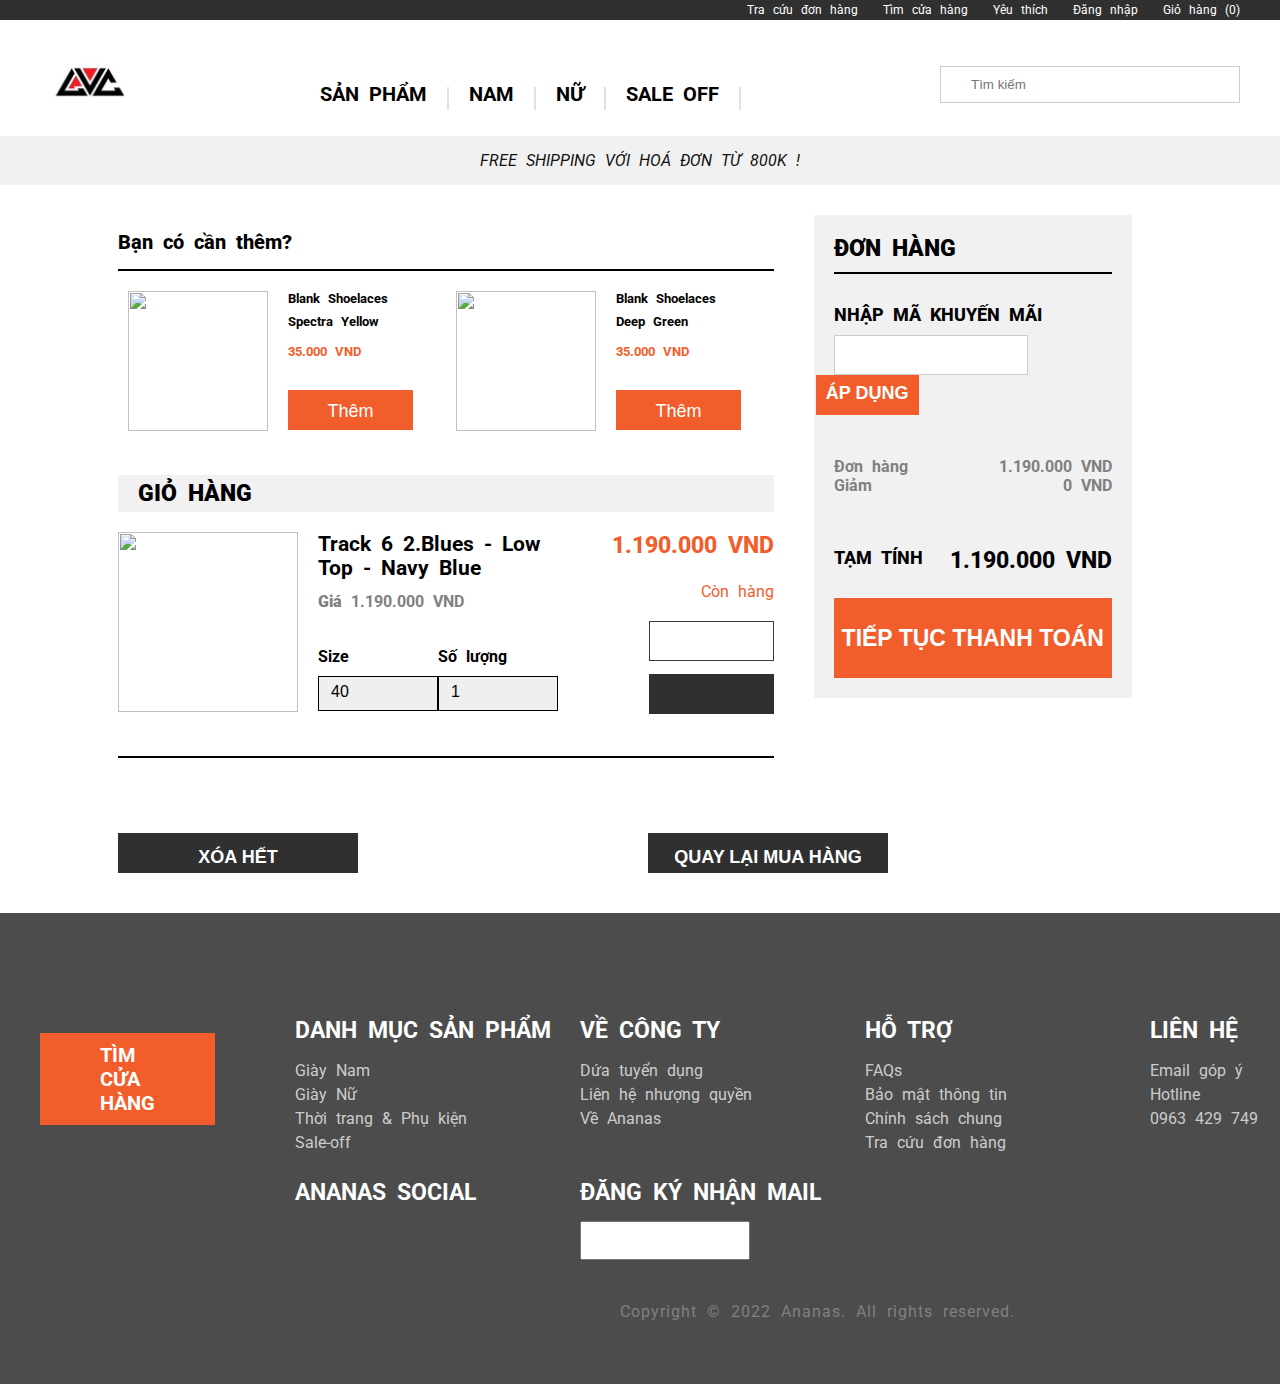
==== two-pages/subsite/Cart/Cart.html @ 0d18b5a7 "push source code" ====
<!DOCTYPE html>
<html lang="en">
    <head>
        <meta charset="UTF-8">
        <meta name="viewport" content="width=device-width, initial-scale=1.0">
        <link
        href="https://fonts.googleapis.com/css2?family=Dancing+Script&family=Jost:wght@200&family=Montserrat:ital,wght@0,100;0,400;1,300&family=Roboto&family=Space+Mono&family=Work+Sans:wght@300&display=swap"
        rel="stylesheet" />
        <link rel="stylesheet" href="https://cdnjs.cloudflare.com/ajax/libs/font-awesome/6.4.0/css/all.min.css"
        integrity="sha512-iecdLmaskl7CVkqkXNQ/ZH/XLlvWZOJyj7Yy7tcenmpD1ypASozpmT/E0iPtmFIB46ZmdtAc9eNBvH0H/ZpiBw=="
        crossorigin="anonymous" referrerpolicy="no-referrer" />
        <script src="https://cdnjs.cloudflare.com/ajax/libs/font-awesome/6.4.0/js/all.min.js"
        integrity="sha512-fD9DI5bZwQxOi7MhYWnnNPlvXdp/2Pj3XSTRrFs5FQa4mizyGLnJcN6tuvUS6LbmgN1ut+XGSABKvjN0H6Aoow=="
        crossorigin="anonymous" referrerpolicy="no-referrer"></script>
       <link rel="stylesheet" href="../../style.css">
        <link rel="stylesheet" href="Cart.css">
       
        <title>Cart</title>
    </head>
    <body>
        <div class="wrapper">
            <header>
                <div class="top-header">
                    <div class="container">
                        <ul class="top-header-list">
                            <!-- list1 -->
                            <li class="top-header-item">
                                <a class="link-top-header" href="">
                                    <img class="icon-top-header"
                                        src="https://ananas.vn/wp-content/themes/ananas/fe-assets/images/svg/icon_tra_cuu_don_hang.svg"
                                        alt="" />
                                    Tra cứu đơn hàng
                                </a>
                            </li>
                            <!-- list2 -->
                            <li class="top-header-item">
                                <a class="link-top-header" href="">
                                    <img class="icon-top-header"
                                        src="https://ananas.vn/wp-content/themes/ananas/fe-assets/images/svg/icon_tim_cua_hang.svg"
                                        alt="" />
                                    Tìm cửa hàng
                                </a>
                            </li>
                            <!-- list3 -->
                            <li class="top-header-item">
                                <a class="link-top-header" href="">
                                    <img class="icon-top-header"
                                        src="https://ananas.vn/wp-content/themes/ananas/fe-assets/images/svg/icon_heart_header.svg"
                                        alt="" />
                                    Yêu thích
                                </a>
                            </li>
                            <!-- list4 -->
                            <li class="top-header-item">
                                <a class="link-top-header" href="../../subsite/Log In/LogIn.html">
                                    <img class="icon-top-header"
                                        src="https://ananas.vn/wp-content/themes/ananas/fe-assets/images//svg/icon_dang_nhap.svg"
                                        alt="" />
                                    Đăng nhập
                                </a>
                            </li>
                            <!-- list5 -->
                            <li class="top-header-item">
                                <a class="link-top-header" href="">
                                    <img class="icon-top-header"
                                        src="https://ananas.vn/wp-content/themes/ananas/fe-assets/images/svg/icon_gio_hang.svg"
                                        alt="" />
                                    Giỏ hàng (0)
                                </a>
                            </li>
                        </ul>
                    </div>
                </div>
                <div class="main-header">
                    <div class="container">
                        <div class="main-header-content">
                            <a href="../../index.html" class="logo">
                                <img height="100px" src="../../assets/img/logo.jpg"
                                    alt="" />
                            </a>
                            <ul class="nav-menu">
                                <!-- item1 -->
                                <li class="menu-item menu-product">
                                    <a class="link-menu-item" href="../../subsite/listProduct/listProduct.html">
                                        SẢN PHẨM
                                        <i class="fa-solid fa-angle-down"></i>
                                        <i class="fa-solid fa-angle-up"></i>
                                    </a>
                                    
                                </li>
                                <li class="line"></li>
                                <!-- item2 -->
                                <li class="menu-item">
                                    <a class="link-menu-item" href="">
                                        NAM
                                        <i class="fa-solid fa-angle-down"></i>
                                        <i class="fa-solid fa-angle-up"></i>
                                    </a>
                                </li>
                                <li class="line"></li>
                                <!-- item3 -->
                                <li class="menu-item">
                                    <a class="link-menu-item" href="">
                                        NỮ
                                        <i class="fa-solid fa-angle-down"></i>
                                        <i class="fa-solid fa-angle-up"></i>
                                    </a>
                                </li>
                                <li class="line"></li>
                                <!-- item1 -->
                                <li class="menu-item">
                                    <a class="link-menu-item" href=""> SALE OFF </a>
                                </li>
                                <li class="line"></li>
                                <!-- item1 -->
                                <li class="menu-item">
                                    <a class="link-menu-item" href="">
                                        <img class="img-logo"
                                            src="https://ananas.vn/wp-content/themes/ananas/fe-assets/images/svg/DiscoverYOU.svg"
                                            alt="" />
                                    </a>
                                </li>
                            </ul>
                            <div class="form-group">
                                <i class="fa-solid fa-magnifying-glass"></i>
                                <input type="text" class="ipt-search" placeholder="Tìm kiếm" />
                            </div>
                        </div>
                    </div>
                </div>
                <div class="hot-news">
                    <div class="container">
                        <div class="hot-news-content">
                            <i class="fa-solid fa-angle-left"></i>
                            <span><i>FREE SHIPPING VỚI HOÁ ĐƠN TỪ 800K !</i></span>
                            <i class="fa-solid fa-angle-right"></i>
                        </div>
                    </div>
                </div>
            </header>
            <main>
                <section class="main-cart">
                    <div class="content-container-left">
                        <div class="content-left-first">
                            <p class="content-left-first-title">Bạn có cần thêm?</p>
                            <div class="Product-Suggestions">
                                <div class="Product-Suggestions-Item">
                                    <div class="Item-child-img">
                                        <img src="	https://ananas.vn/wp-content/uploads/ALB007_1-500x500.jpg" alt="">
                                    </div>
                                    <div class="Item-child-content">
                                        <h4>Blank Shoelaces</h4>
                                        <h4>Spectra Yellow</h4>
                                        <h5 class="price">35.000 VND</h5>
                                        <h5>
                                            <button class="btn">Thêm</button>
                                        </h5>
                                    </div>
                                </div>
                                <div class="Product-Suggestions-Item">
                                    <div class="Item-child-img">
                                        <img src="https://ananas.vn/wp-content/uploads/pro_ALB012_1_Fix-500x500.jpeg" alt="">
                                    </div>
                                    <div class="Item-child-content">
                                        <h4>Blank Shoelaces</h4>
                                        <h4>Deep Green</h4>
                                        <h5 class="price">35.000 VND</h5>
                                        <h5>
                                            <button class="btn">Thêm</button>
                                        </h5>
                                    </div>
                                </div>
                            </div>
                        </div>
                        <div class="content-left-second">
                            <div class="content-left-second-title">GIỎ HÀNG</div>
                            <div class="main-content-left-second">
                                <div class="product">
                                    <div class="image-product">
                                        <img src="https://ananas.vn/wp-content/uploads/Pro_A6T014_1-500x500.jpeg" alt="">
                                    </div>
                                    <div class="product-content">
                                        <h4>Track 6 2.Blues - Low Top - Navy Blue</h4>
                                        <h5 class="price-product">
                                            <span class="saleoff">
                                                <strong>Giá</strong>
                                                1.190.000 VND
                                            </span>
                                        </h5>
                                        <div class="option">
                                            <div class="size-quantity">
                                                <h5>Size</h5>
                                                <button class="size-quantity-item">
                                                    <p>40</p>
                                                    <span>
                                                        <img src="https://ananas.vn/wp-content/themes/ananas/fe-assets/images/icon_down_black.png" alt="">
                                                    </span>
                                                </button>
                                            </div>
                                            <div class="size-quantity">
                                                <h5>Số lượng</h5>
                                                <button class="size-quantity-item">
                                                    <p>1</p>
                                                    <span>
                                                        <img src="https://ananas.vn/wp-content/themes/ananas/fe-assets/images/icon_down_black.png" alt="">
                                                    </span>
                                                </button>
                                            </div>
                                        </div>
                                    </div>
                                </div>
                                <div class="sub-product">
                                    <div class="sub-product-price">1.190.000 VND</div>
                                    <div class="stocking">Còn hàng</div>
                                    <div class="favorite-and-delete">
                                        <button class="btn-favorite">
                                            <img src="	https://ananas.vn/wp-content/themes/ananas/fe-assets/images/svg/Heart.svg" alt="">
                                        </button>
                                        <button class="btn-delete">
                                            <img src="	https://ananas.vn/wp-content/themes/ananas/fe-assets/images/svg/Trash_bin.svg" alt="">
                                        </button>
                                    </div>
                                </div>
                            </div>
                            <div class="hihi"></div>
                            <div class="content-left-last">
                                <div class="content-left-last-item">
                                    <button>XÓA HẾT</button>
                                </div>
                                <div class="content-left-last-item right" >
                                    <button>QUAY LẠI MUA HÀNG</button>
                                </div>
                            </div>
                        </div>
                    </div>
                    <div class="content-container-right">
                        <ul class="list-group">
                            <li class="list-group-item-title">ĐƠN HÀNG</li>
                            <li class="list-group-item-divider"></li>
                            <li class="list-group-item-repost-code">NHẬP MÃ KHUYẾN MÃI</li>
                            <li class="list-group-item-input">
                                <input type="text">
                                <span>
                                    <button>ÁP DỤNG</button>
                                </span>
                            </li>
                            <li class="list-group-item-divider-2"></li>
                            <li class="list-group-item-order">
                                <span class="item-oder-title">Đơn hàng</span>
                                <span class="item-oder-price">1.190.000 VND</span>
                            </li>
                            <li class="list-group-item-reduce">
                                <span class="item-oder-title">Giảm</span>
                                <span class="item-oder-price">0 VND</span>
                            </li>
                            <li class="list-group-item-divider-2"></li>
                            <li class="list-group-item-provisional">
                                <span class="item-provisional-title">TẠM TÍNH</span>
                                <span class="item-provisional-price">1.190.000 VND</span>
                            </li>
                            <li class="list-group-item-pay">
                                <button class="item-pay-btn">TIẾP TỤC THANH TOÁN</button>
                            </li>
                        </ul>
                    </div>
                </section>
            </main>
            <footer>
                <div class="footer-left">
                    <img class="img-footer" src="https://ananas.vn/wp-content/themes/ananas/fe-assets/images/svg/Store.svg" alt="">
                    <a class=" link-search-footer" href="">
                        TÌM CỬA HÀNG
                    </a>
                </div>
                <div class="container">
                    <div class="footer-main">
                        <div class="footer-content">
                            <!-- item1 -->
                            <div class="footer-menu">
                                <a class="link-footer-menu" href="">
                                    <h4 class="title-h4">DANH MỤC SẢN PHẨM</h4>
                                </a>
                                <ul class="footer-menu-list">
                                    <li class="footer-menu-item">
                                        <a class="des" href="">Giày Nam</a>
                                    </li>
                                    <li class="footer-menu-item">
                                        <a class="des" href="">Giày Nữ</a>
                                    </li>
                                    <li class="footer-menu-item">
                                        <a class="des" href="">Thời trang & Phụ kiện</a>
                                    </li>
                                    <li class="footer-menu-item">
                                        <a class="des" href="">Sale-off</a>
                                    </li>
                                </ul>
                            </div>
                            <!-- item2 -->
                            <div class="footer-menu">
                                <a class="link-footer-menu" href="">
                                    <h4 class="title-h4">VỀ CÔNG TY</h4>
                                </a>
                                <ul class="footer-menu-list">
                                    <li class="footer-menu-item">
                                        <a class="des" href="">Dứa tuyển dụng</a>
                                    </li>
                                    <li class="footer-menu-item">
                                        <a class="des" href="">Liên hệ nhượng quyền</a>
                                    </li>
                                    <li class="footer-menu-item">
                                        <a class="des" href="">Về Ananas</a>
                                    </li>
                                   
                                </ul>
                            </div>
                            <!-- item3 -->
                            <div class="footer-menu">
                                <a class="link-footer-menu" href="">
                                    <h4 class="title-h4">HỖ TRỢ</h4>
                                </a>
                                <ul class="footer-menu-list">
                                    <li class="footer-menu-item">
                                        <a class="des" href="">FAQs</a>
                                    </li>
                                    <li class="footer-menu-item">
                                        <a class="des" href="">Bảo mật thông tin</a>
                                    </li>
                                    <li class="footer-menu-item">
                                        <a class="des" href="">Chính sách chung</a>
                                    </li>
                                    <li class="footer-menu-item">
                                        <a class="des" href="">Tra cứu đơn hàng</a>
                                    </li>
                                </ul>
                            </div>
                            <!-- item4 -->
                            <div class="footer-menu">
                                <a class="link-footer-menu" href="">
                                    <h4 class="title-h4">LIÊN HỆ</h4>
                                </a>
                                <ul class="footer-menu-list">
                                    <li class="footer-menu-item">
                                        <a class="des" href="">Email góp ý</a>
                                    </li>
                                    <li class="footer-menu-item">
                                        <a class="des" href="">Hotline</a>
                                    </li>
                                    <li class="footer-menu-item">
                                        <a class="des" href="">0963 429 749</a>
                                    </li>
                                </ul>
                            </div>
                            <!-- item5 -->
                            <div class="footer-menu">
                                <a class="link-footer-menu" href="">
                                    <h4 class="title-h4">ANANAS SOCIAL</h4>
                                </a>
                                <ul class="footer-menu-list footer-social">
                                    <li class="footer-menu-item">
                                        <a class="des" href="">
                                            <img class="social-footer" src="https://ananas.vn/wp-content/themes/ananas/fe-assets/images/svg/icon_facebook.svg" alt="">
                                        </a>
                                    </li>
                                    <li class="footer-menu-item">
                                        <a class="des" href="">
                                            <img class="social-footer" src="https://ananas.vn/wp-content/themes/ananas/fe-assets/images/svg/icon_instagram.svg" alt="">
                                        </a>
                                    </li>
                                    <li class="footer-menu-item">
                                        <a class="des" href="">
                                            <img class="social-footer" src="https://ananas.vn/wp-content/themes/ananas/fe-assets/images/svg/icon_youtube.svg" alt="">
                                        </a>
                                    </li>
                                </ul>
                            </div>
                            <!-- item6 -->
                            <div class="footer-menu">
                                <a class="link-footer-menu" href="">
                                    <h4 class="title-h4">ĐĂNG KÝ NHẬN MAIL</h4>
                                </a>
                                <div class="form-footer">
                                    <input class="inp-footer" type="text">
                                    <a class="link-search" href="">
                                        <img class="click-here" src="https://ananas.vn/wp-content/themes/ananas/fe-assets/images/arrow_right.jpg" alt="">
                                    </a>
                                </div>
                            </div>
                            
                        </div>
                        <div class="footer-menu footer-brand-img">
                            <a class="link-brand" href="">
                                <img class="img-brand-footer" src="https://ananas.vn/wp-content/themes/ananas/fe-assets/images/svg/Logo_Ananas_Footer.svg" alt="">
                            </a>
                        </div>
                        <div class="footer-bottom">
                            <a class="link-footer-bottom" href="">
                                <img class="img-footer-bottom" src="https://ananas.vn/wp-content/themes/ananas/fe-assets/images/icon_bocongthuong.png" alt="">
                            </a>
                            <p class="des">
                        Copyright © 2022 Ananas. All rights reserved.
                            </p>
                        </div>
                    </div>
                    
                </div>
            </footer>
        </div>
    </body>
</html>
---- two-pages/style.css ----
* {
    margin: 0;
    padding: 0;
    box-sizing: border-box;
  }
  a {
    text-decoration: none;
    color: #111;
  }
  
  ul,
  li,
  ol {
    list-style: none;
  }
  
  body {
    font-family: 'Roboto', sans-serif;
    font-size: 16px;
    color: #111;
    word-spacing: 5px;
  }
  .container{
    min-width: 1200px;
    max-width: 1200px;
    margin: 0 auto;
  }
  .text{
    font-size: 14px;
    line-height: 1.4;
}
input{
  outline: none;
}
/* img{
    width: 100%;
} */
.top-header{
    background: #303030;
    padding: 3px 0;
    margin-bottom: 10px;
}
.top-header-list{
    display: flex;
    justify-content: flex-end;
}
.link-top-header{
    color: #fff;
    font-size: 12px;
    display: flex;
    align-items: center;
}
.top-header-item{
    display: flex;
    margin-left: 18px;
}
.icon-top-header{
    margin-right: 7px;
}
.link-top-header:hover{
    color: #f15e2c;
}
.main-header{
    margin-top: 12px;
}
.main-header-content{
    display: flex;
    justify-content: space-between;
    align-items: center;
}
.nav-menu{
    display: flex;
    align-items: center;
}
.menu-item .link-menu-item{
    padding: 20px 20px 0px 20px;
}

.link-menu-item:hover .fa-angle-up{
    display: block;
}
.link-menu-item:hover .fa-angle-down{
    display: none;
}
.link-menu-item:hover{
    color: #f15e2c;
}
.link-menu-item{
    /*  */
    font-size: 20px;
    color: #000;
    font-weight: bold;
    display: flex;
    align-items: flex-end;
    text-transform: uppercase;
}
.line{
    border-right: #e3e2e2 2px solid;
    margin-top: 28px;
    height: 23px;
}
.form-group{
    width: 25%;
    position: relative;
}
.fa-magnifying-glass{
    color:  #797777;
    position: absolute;
    top: 10px;
    left: 10px;
}
.ipt-search{
    padding: 10px 12px 10px 30px;
    border: 1px solid#ccc;
    width: 100%;
}
.fa-angle-up{
    display: none;
}

.fa-angle-down, .fa-angle-up{
    font-size: 12px;
}
/* .dropdown-product */

.dropdown-menu{
    display: none;
}
/* hot new */
.hot-news{
    background: #f1f1f1;
    padding: 15px;
}
.hot-news-content{
    display: flex;
    justify-content: space-around;
    cursor: pointer;
}
.banner{
    background: url('https://ananas.vn/wp-content/uploads/Hi-im-Mule_1920x1050-Desktop.jpg');
}
.banner-after, .banner{
    height: 100vh;
    background-position: center center;
    background-repeat: no-repeat;
    background-size: cover cover;
}
/* home-collection */
.home-collection{
    padding: 80px 40px;
}
.home-collection-row{
    display: flex;
    justify-content: center;
    gap: 40px;
}
.link-home-collection .title-h3{
    margin-bottom: 10px;
}
.img-home-collection{
    width: 100%;
    margin-bottom: 30px;
}
.title-h3{
    font-size: 30px;
    color: #000;
}
.link-home-collection .title-h3:hover {
    color: #f15e2c;
}
.des{
    font-size: 16px;
    color: #000;
    line-height: 1.5em;
}
.collection-left{
    width: 50%;
}
.collection-right{
    width: 50%;
}
.collection-right .img-home-collection{
    height: 309px;
}
/* home-bye */
.home-buy{
    margin-bottom: 30px;
}
.home-buy-content .title-h3{
    margin-bottom: 40px;
    text-align: center;
}
.link-menu-item.link-btn{
    display: flex;
    justify-content: center;
    padding: 10px 30px;
    background: #303030;
    width: 20%;
    margin: 0 auto;
    color: #fff;
}
.list-bgr{
    display: flex;
    gap: 10px;
}
.item-gr{
    position: relative;
}
.list-bgr{
    position: relative;
}
.content-list-bgr .link-menu-item{
    color: #fff;
    margin-bottom: 40px;
}
.content-list-bgr{
    width: 100%;
    display: flex;
    flex-direction: column;
    align-items: center;
    position: absolute;
    top: 10%;
}

.content-list-bgr .des{
    color: #fff;
    padding: 5px 0;
}
.content-list-bgr .des:hover{
    color: #f15e2c;
}
.link-menu-item:hover{
    color: #f15e2c;
}
.banner-after{
    margin: 60px 0;
    background: url('https://ananas.vn/wp-content/uploads/Banner_Clothing.jpg');
}
/* home-if */
.home-ins, .home-new{
    width: 50%;
    text-align: center;
}

.home-if-main-content{
    display: flex;
    
}
.home-new .title-h3{
    margin-bottom: 30px;
}
.row-new-list{
    padding: 0 10px;
    margin-bottom: 20px;
    display: grid;
    grid-template-columns: repeat(2,1fr);
    gap: 40px 20px;
}
.row-new-item{
    text-align: left;
}
.row-new-item .link-menu-item{
    margin: 20px 0 10px;
} 
.des-i{
    color: #f15e2c;
}
.btn{
    padding: 6px 30px;
    background: #303030;
}
/* footer */
footer{
    background-color: #4c4c4c;
    padding: 60px 0px 60px 0px;
    overflow: hidden;
    display: flex;
    margin-top: 100px;
}
.footer-left{
    display: flex;
    flex-direction: column;
    margin: 40px 0;
}
.link-search-footer{
    background-color: #f15e2c;
    text-align: left;
    font-size: 20px;
    color:#fff;
    font-weight: bold;
    text-transform: uppercase;
    padding: 10px 60px;
    margin-left: 40px;
}
.img-footer{
    margin-left: 40px;
    padding-bottom: 20px;
}
.link-footer-menu .title-h4{
    color: #fff;
    font-size: 23px;
    padding-bottom: 9px;
    line-height: 1.6em;
}
.footer-menu-item .des{
    color: #cccccc;
    font-size: 16px;
    text-decoration: none;
}
.footer-menu-item .des:hover{
    color: #f15e2c;
}
.footer-content{
    display: grid;
    grid-template-columns: repeat(4,1fr);
    margin: 40px 0 40px 80px;
    gap: 20px;
}
.footer-social{
    display: flex;
}
.social-footer{
    margin-left: 10px;
}
.form-footer{
    display: flex;
    align-items: center;
}
.inp-footer{
    padding: 6px 12px;
    width: 170px;
    height: 39px;
}
.footer-main{
    position: relative;
}
.footer-brand-img{
    position: absolute;
    bottom: 35%;
    right: 0;
    margin-right: 200px;
}
.footer-bottom .des{
    font-size: 16px;
    letter-spacing: 1px;
    color: #808080;
}
.footer-bottom{
    display: flex;
    justify-content: space-between;
    width: 60%;
    align-items: center;
    margin-left: 80px;
    
}
---- two-pages/subsite/Cart/Cart.css ----
.main-cart{
    width: 80%;
    margin: auto;
    margin-top: 30px;
    margin-bottom: -60px;
    display: flex;
}

.content-container-left{
    width: 66%;
    padding-right: 40px;
}

.content-left-first{
    margin-left: -10px;
    margin-right: -10px;
    margin-bottom: 40px;
}

.content-left-first-title{
    color: #000;
    font-weight: 800;
    font-size: 20px;
    border-bottom: #000 2px solid;
    margin: 0px 0px 20px 0px;
    padding: 15px 0px;
}

.Product-Suggestions{
    display: flex;
}

.Product-Suggestions-Item{
    display: flex;
    width: 375px;
}

.Item-child-img{
    padding-left: 10px;
    padding-right: 20px;
}

.Item-child-img img{
    width: 140px;
    height: 140px;
}

.Item-child-content{
    display:table-cell;
    vertical-align:top;
}

.Item-child-content h4{
    color: #000;
    font-size: 13px;
    margin-bottom: 8px;
}

.price{
    color: #f15e2c;
    font-size: 13px;
    margin-top: 15px;
}

.btn{
    border-radius: 0px;
    -webkit-border-radius: 0px;
    -moz-border-radius: 0px;
    -ms-border-radius: 0px;
    -o-border-radius: 0px;
    background-color: #f15e2c;
    color: #fff;
    font-size: 18px;
    height: 40px;
    width: 125px;
    padding-top: 8px;
    bottom: 0px;
    margin-top: 31px;
    border: #fff;
}

.content-left-second{
    margin-left: -10px;
    margin-right: -10px;
}

.content-left-second-title{
    color: #000;
    background-color: #f1f1f1;
    font-weight: 900;
    font-size: 23px;
    margin: 20px 0px 20px 0px;
    padding: 5px 20px 5px 20px;
}

.main-content-left-second{
    display: flex;
}

.product{
    display: flex;
    width: 75%;
}

.image-product{
    padding-right: 20px;
}

.image-product img{
    width: 180px;
    height: 180px;
}

.product-content{
    display:table-cell;
    vertical-align:top;
}

.product-content h4{
    color: #000;
    font-size: 21px;
    min-height: 50px;
}

.price-product{
    color: #808080;
    margin-top: 10px;
}

.saleoff{
    font-size: 16px;
}

.option{
    display: flex;
    margin-top: 36px;
}

.option h5{
    color: #000;
    font-size: 16px;
    margin-bottom: 10px;
}

.size-quantity{
    width: 50%;
}

.size-quantity-item{
    display: flex;
    border: #000 1px solid;
    width: 120px;
    height: 35px;
    padding: 6px 12px 6px 12px;
}

.size-quantity-item p{
    width: 100%;
    font-size: 16px;
    text-align: left;
}

.sub-product{
    text-align: right;
    margin-left: 30px;
}

.sub-product-price{
    color: #f15e2c;
    font-size: 23px;
    min-height: 50px;
    font-weight: 800;
}

.stocking{
    color: #f15e2c;
    font-size: 16px;
}

.favorite-and-delete{
    display: block;
    margin-top: 20px;
}

.favorite-and-delete button{
    width: 125px;
    height: 40px;
}

.btn-favorite{
    background-color: #fff;
    border: #3a3a3a 1px solid;
}

.btn-delete{
    margin-top: 13px;
    background-color: #303030;
    border: #303030 1px solid;

}

.hihi{
    border-bottom: #000 2px solid;
    margin: 40px 0px;
}

.content-left-last{
    display: flex;
}

.content-left-last-item{
    width: 50%;
    margin: 35px 0px 0px 0px;
}

.content-left-last button{
    font-weight: 600;
    height: 40px;
    width: 240px;
    padding-top: 9px;
    border: none;
    background-color: #303030;
    color: #fff;
    font-size: 18px;
}

.right{
    float: right;
    margin-left: 290px;
}

.content-container-right{
    width: 33%;
    padding: 0px 10px;
}

.list-group{
    background-color: #f1f1f1;
    padding-top: 5px;
    padding-bottom: 20px;
    padding-left: 0;
    padding: 10px 20px;
}

.list-group-item-title{
    color: #000;
    font-size: 23px;
    padding: 10px 0px;
    font-weight: 900;
}

.list-group-item-divider{
    border: #000 1px solid;
    /* margin: 0px 20px; */
    padding: 0px;
}

.list-group-item-repost-code{
    color: #000;
    font-size: 18px;
    margin: 20px 0px 0px 0px;
    padding-bottom: 10px;
    padding-top: 10px;
    font-weight: 800;
}

.list-group-item-input{
    display: inline;
}

.list-group-item-input input{
    width: 70%;
    height: 40px;
    border: 1px solid #ccc;
    margin-right: 9px;
}

.list-group-item-input span{
    margin: -33px;
}

.list-group-item-input button{
    background-color: #f15e2c;
    color: #fff;
    font-size: 18px;
    height: 40px;
    border: 0px;
    margin: 0px 15px;
    padding: 0px 10px;
    padding-bottom: 3px;
    font-weight: 700;
}

.list-group-item-divider-2{
    background: url(https://ananas.vn/wp-content/themes/ananas/fe-assets/images/bg_divider.png
    );
    height: 2px;
    margin: 20px 0px;
}

.list-group-item-order{

}

.item-oder-title{
    color: #808080;
    font-size: 16px;
    font-weight: 700;
}

.item-oder-price{
    float: right;
    color: #808080;
    font-size: 16px;
    font-weight: 700;

}

.list-group-item-reduce{

}

.list-group-item-provisional{
    padding: 10px 0px;
}

.item-provisional-title{
    color: #000;
    font-size: 18px;
    font-weight: 800;
}

.item-provisional-price{
    float: right;
    color: #000;
    font-size: 23px;
    font-weight: 800;

}

.list-group-item-pay{

}

.item-pay-btn{
    background-color: #f15e2c;
    color: #fff;
    font-size: 23px;
    height: 80px;
    width: 100%;
    margin-top: 20px;
    margin-bottom: 10px;
    font-weight: 600;
    border: 0px;
}
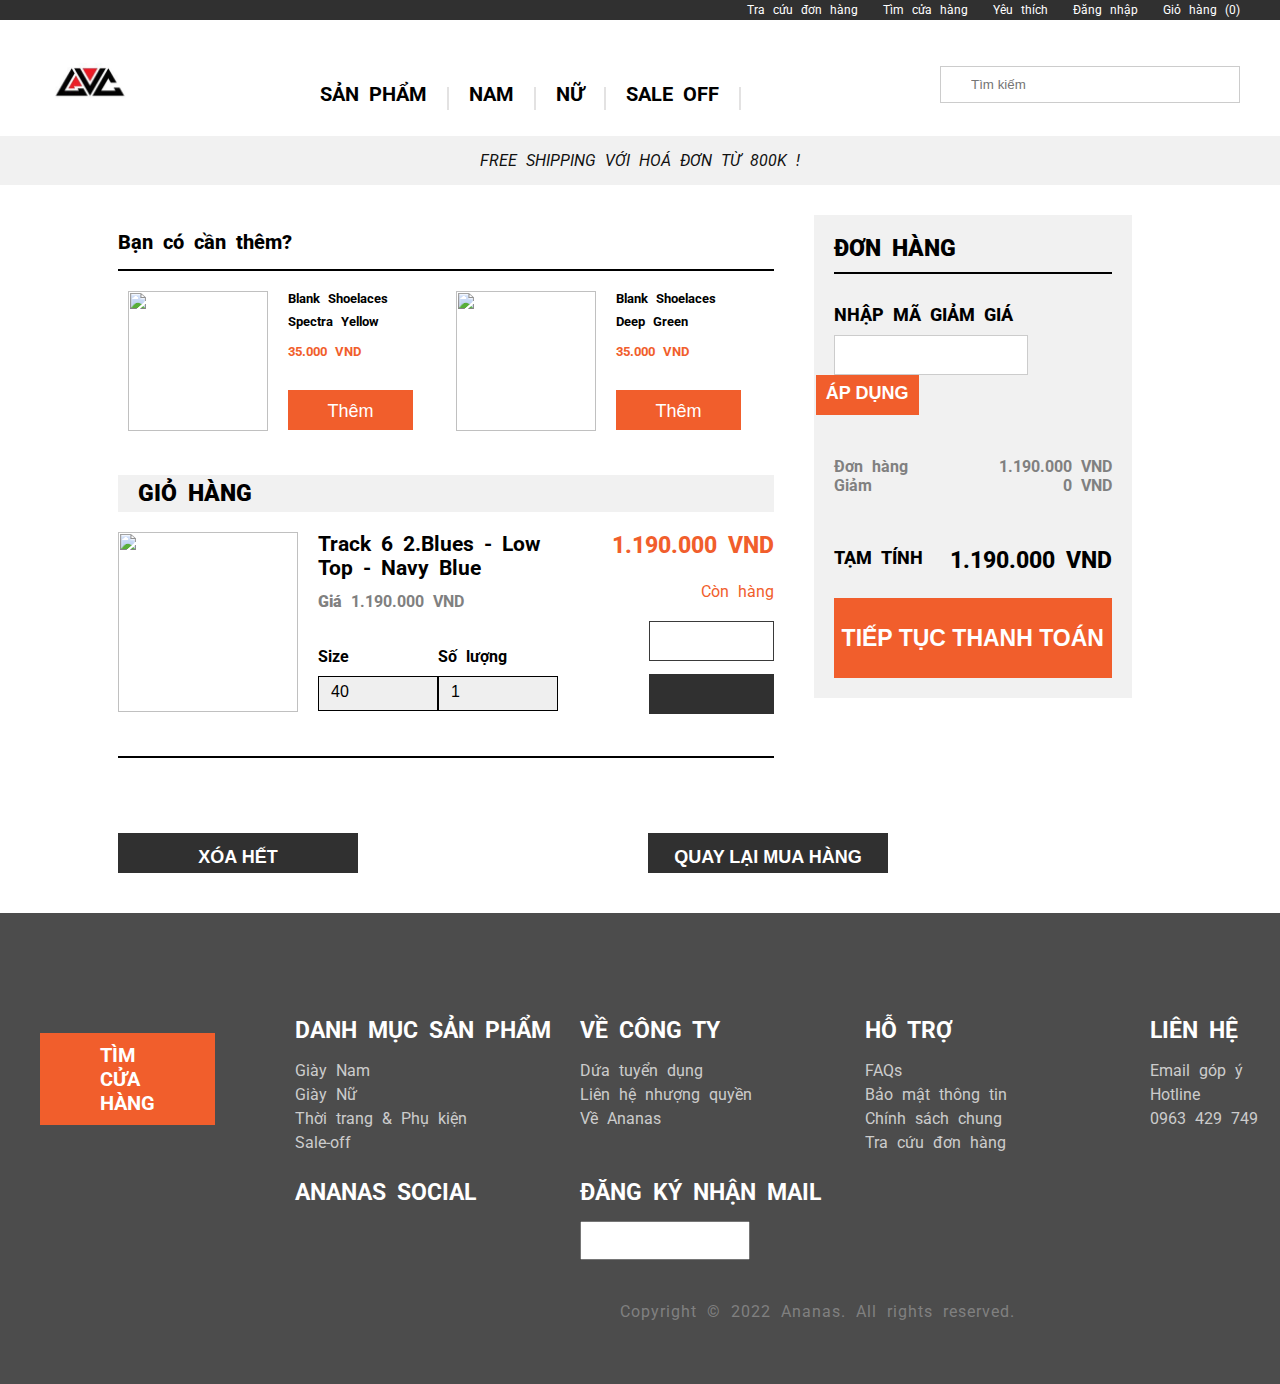
==== commit 0e3d8367: "update" ====
--- a/two-pages/subsite/Cart/Cart.html
+++ b/two-pages/subsite/Cart/Cart.html
@@ -237,7 +237,7 @@
                         <ul class="list-group">
                             <li class="list-group-item-title">ĐƠN HÀNG</li>
                             <li class="list-group-item-divider"></li>
-                            <li class="list-group-item-repost-code">NHẬP MÃ KHUYẾN MÃI</li>
+                            <li class="list-group-item-repost-code">NHẬP MÃ GIẢM GIÁ</li>
                             <li class="list-group-item-input">
                                 <input type="text">
                                 <span>
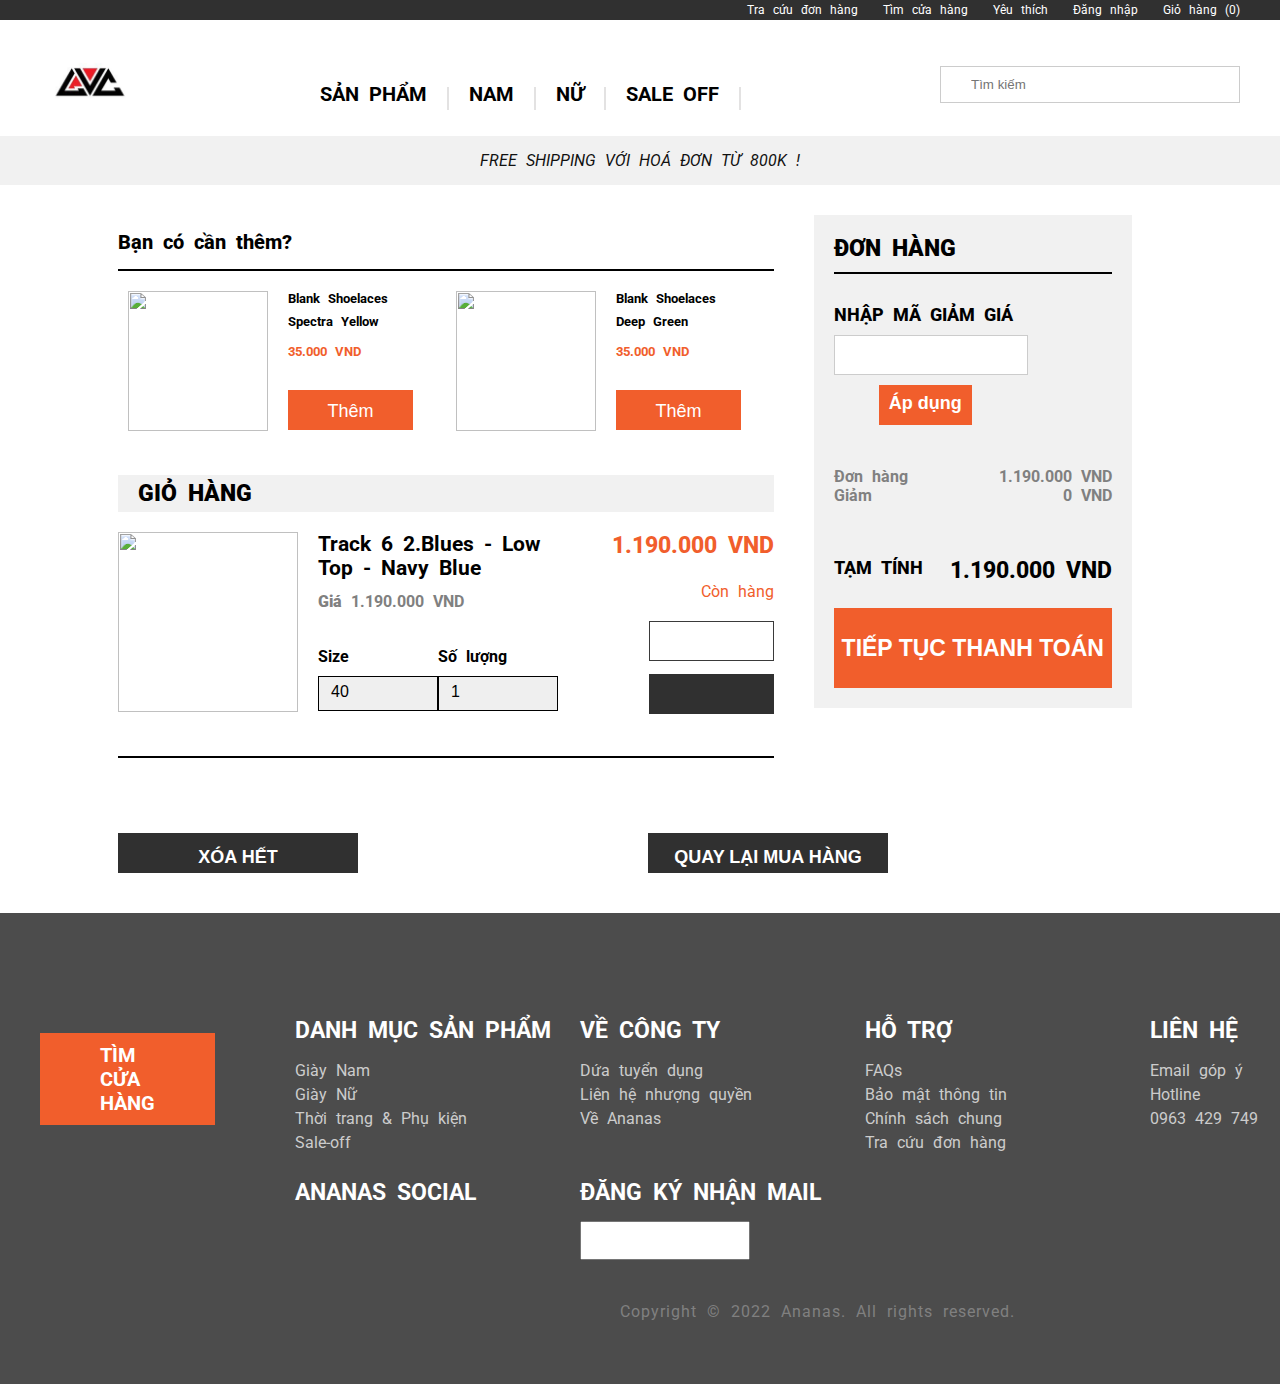
==== commit 21a63b60: "update" ====
--- a/two-pages/subsite/Cart/Cart.html
+++ b/two-pages/subsite/Cart/Cart.html
@@ -241,7 +241,7 @@
                             <li class="list-group-item-input">
                                 <input type="text">
                                 <span>
-                                    <button>ÁP DỤNG</button>
+                                    <button>Áp dụng</button>
                                 </span>
                             </li>
                             <li class="list-group-item-divider-2"></li>
--- a/two-pages/subsite/Cart/Cart.css
+++ b/two-pages/subsite/Cart/Cart.css
@@ -273,10 +273,11 @@
     height: 40px;
     border: 1px solid #ccc;
     margin-right: 9px;
+    margin-bottom: 10px;
 }
 
 .list-group-item-input span{
-    margin: -33px;
+    margin: 30px;
 }
 
 .list-group-item-input button{
